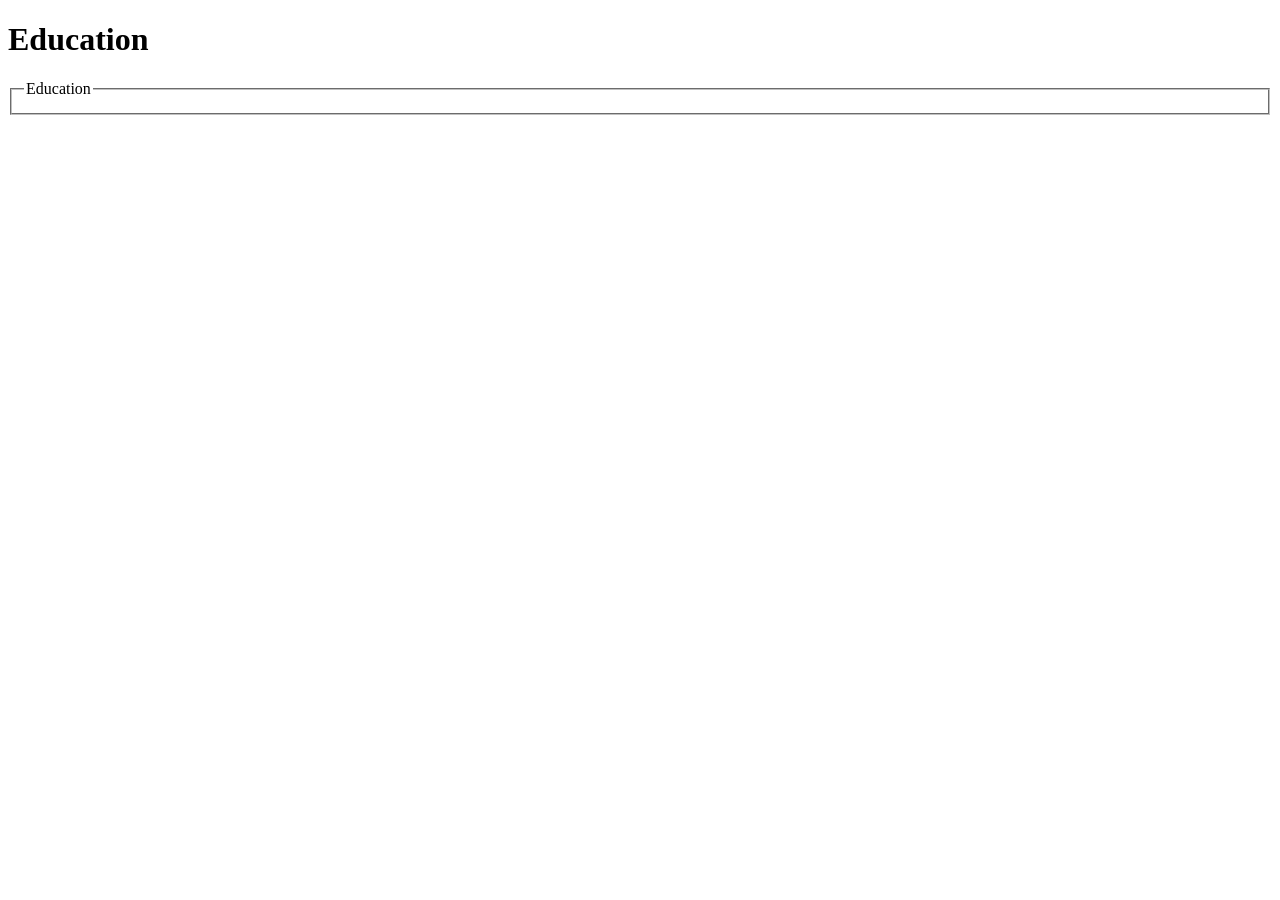
==== mid/portfolio/html/education.html @ aeb8b2d8 "latest" ====
<!DOCTYPE html>
<html lang="en">
<!DOCTYPE html>
<html lang="en">
<head>
    <meta charset="UTF-8">
    <meta name="viewport" content="width=device-width, initial-scale=1.0">
    <title>index</title>
</head>

<body>
    <label for="name"><h1>Education</h1></label>
    <form method="POST">
        <fieldset>
            <legend>Education</legend>
            <table>
                <tr>


                     </tr>
                </table>
            </fieldset>
        </fieldset>
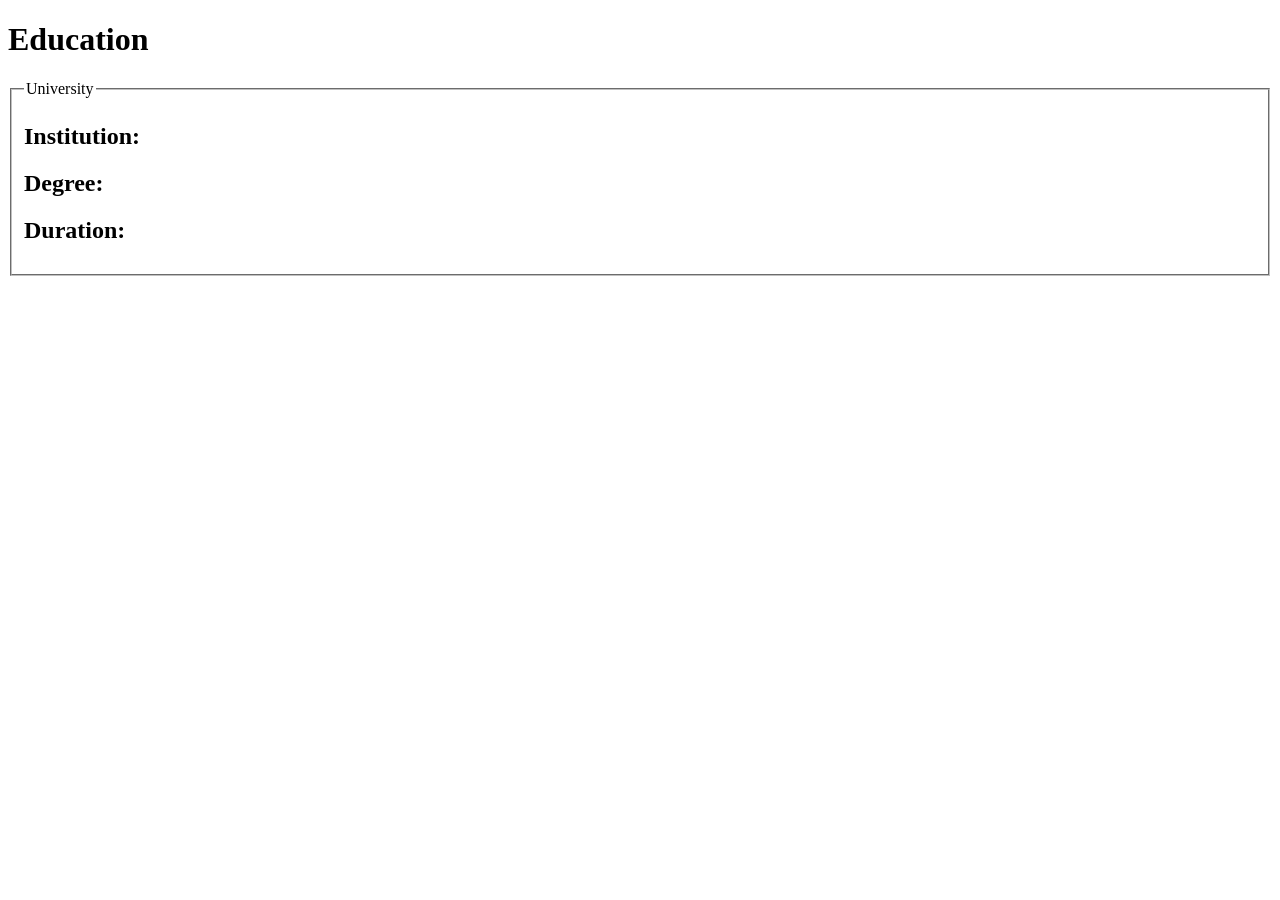
==== commit 3e658b37: "new" ====
--- a/mid/portfolio/html/education.html
+++ b/mid/portfolio/html/education.html
@@ -12,12 +12,19 @@
     <label for="name"><h1>Education</h1></label>
     <form method="POST">
         <fieldset>
-            <legend>Education</legend>
+            <legend>University</legend>
             <table>
                 <tr>
+                    <label for="Institution Name:"><h2>Institution:</h2></label>
+                </tr>
+                <tr>
+                    <label for="Degree"><h2>Degree:</h2></label>
 
+                </tr>
+                <tr>
+                    <label for="Duration"><h2>Duration:</h2></label>
 
-                     </tr>
-                </table>
-            </fieldset>
+                </tr>
+            </table>
+        </fieldset>
         </fieldset>
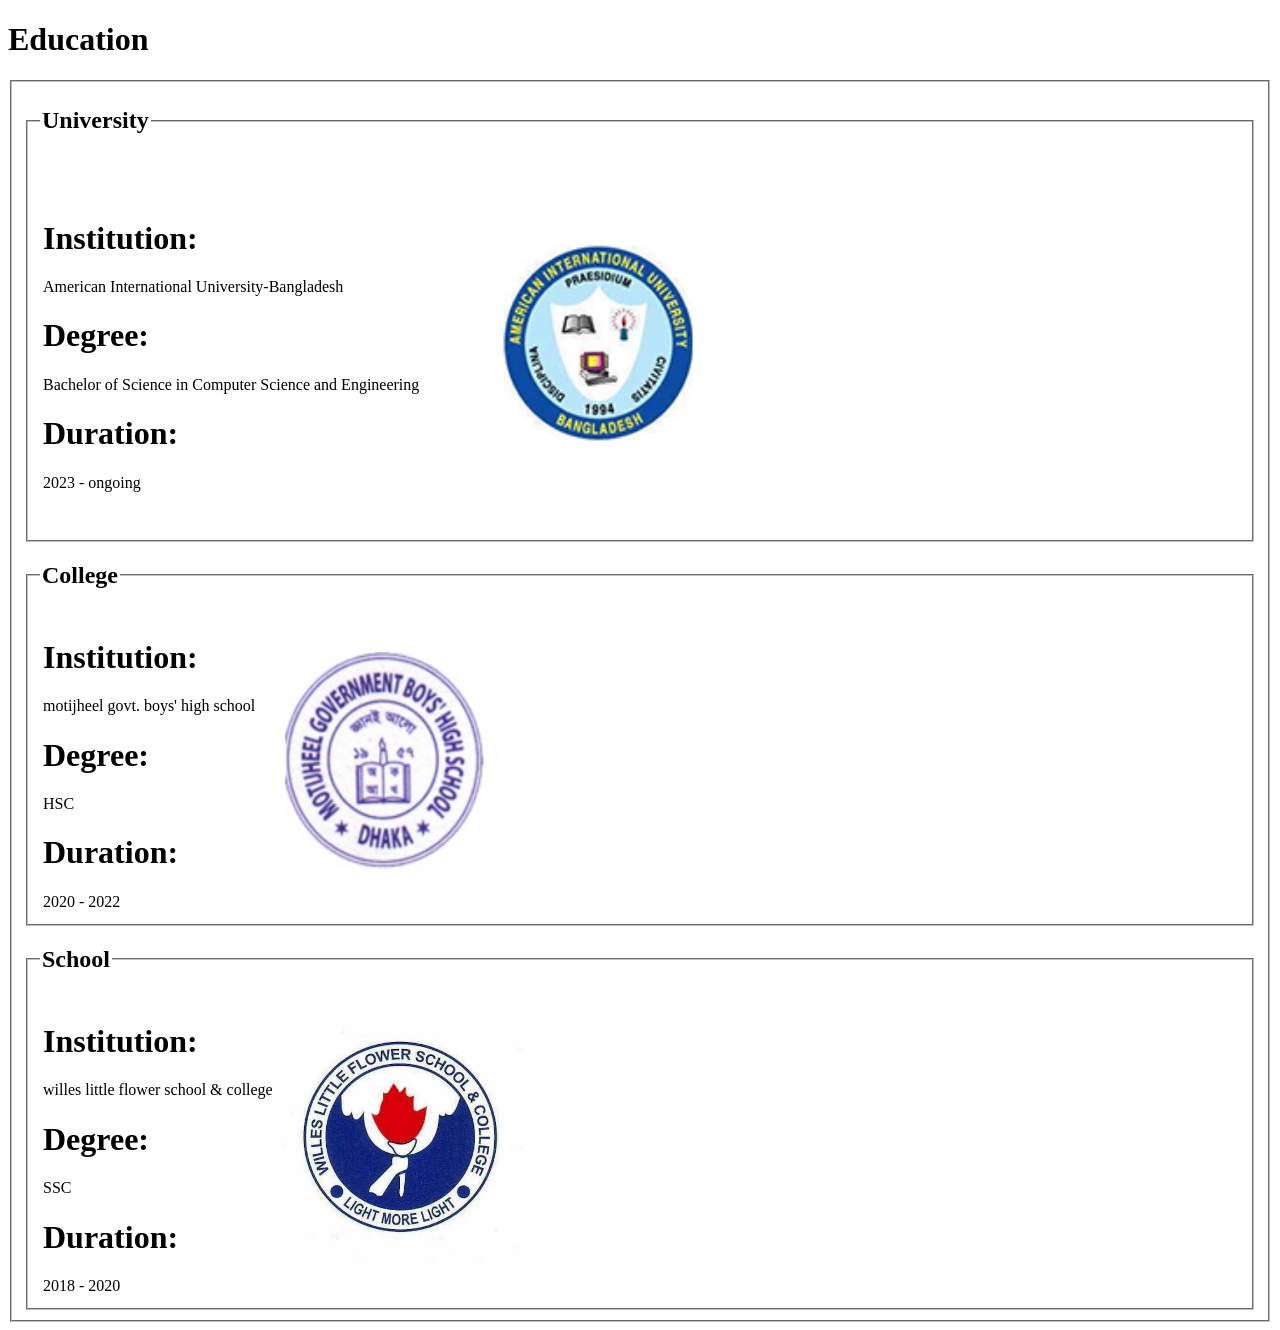
==== commit 95885127: "latest" ====
--- a/mid/portfolio/html/education.html
+++ b/mid/portfolio/html/education.html
@@ -1,5 +1,3 @@
-<!DOCTYPE html>
-<html lang="en">
 <!DOCTYPE html>
 <html lang="en">
 <head>
@@ -12,19 +10,63 @@
     <label for="name"><h1>Education</h1></label>
     <form method="POST">
         <fieldset>
-            <legend>University</legend>
+        <fieldset>
+            <legend><h2>University</h2></legend>
             <table>
                 <tr>
-                    <label for="Institution Name:"><h2>Institution:</h2></label>
-                </tr>
-                <tr>
-                    <label for="Degree"><h2>Degree:</h2></label>
+                    <td>
+                        <label for="Institution Name:"><h1><b>Institution:</b></h1> American International University-Bangladesh</label>
+                        <label for="Degree"><h1>Degree:</h1> Bachelor of Science in Computer Science and Engineering</label>
+                        <label for="Duration"><h1>Duration:</h1> 2023 - ongoing</label>
+                    </td>
+                    
 
-                </tr>
-                <tr>
-                    <label for="Duration"><h2>Duration:</h2></label>
-
+                    <td>
+                        <img src="../image/AIUB.png" alt="" width="350" height="360">
+                    </td>
                 </tr>
             </table>
         </fieldset>
-        </fieldset>+
+
+        <fieldset>
+            <legend><h2>College</h2></legend>
+            <table>
+                <tr>
+                    <td>
+                        <label for="Institution Name:"><h1><b>Institution:</b></h1> motijheel govt. boys' high school</label>
+                        <label for="Degree"><h1>Degree:</h1> HSC</label>
+                        <label for="Duration"><h1>Duration:</h1> 2020 - 2022</label>
+                    </td>
+                    
+
+                    <td>
+                        <img src="../image/motijheel_government_boys_high_school_logo.jpg" alt="" width="250" height="250">
+                    </td>
+                </tr>
+            </table>
+        </fieldset>
+
+
+         <fieldset>
+            <legend><h2>School</h2></legend>
+            <table>
+                <tr>
+                    <td>
+                        <label for="Institution Name:"><h1><b>Institution:</b></h1> willes little flower school & college</label>
+                        <label for="Degree"><h1>Degree:</h1> SSC</label>
+                        <label for="Duration"><h1>Duration:</h1> 2018 - 2020</label>
+                    </td>
+                    
+
+                    <td>
+                        <img src="../image/willes.jpg" alt="" width="250" height="250">
+                    </td>
+                </tr>
+            </table>
+        </fieldset>
+
+    </fieldset>
+    </form>
+</body>
+</html>
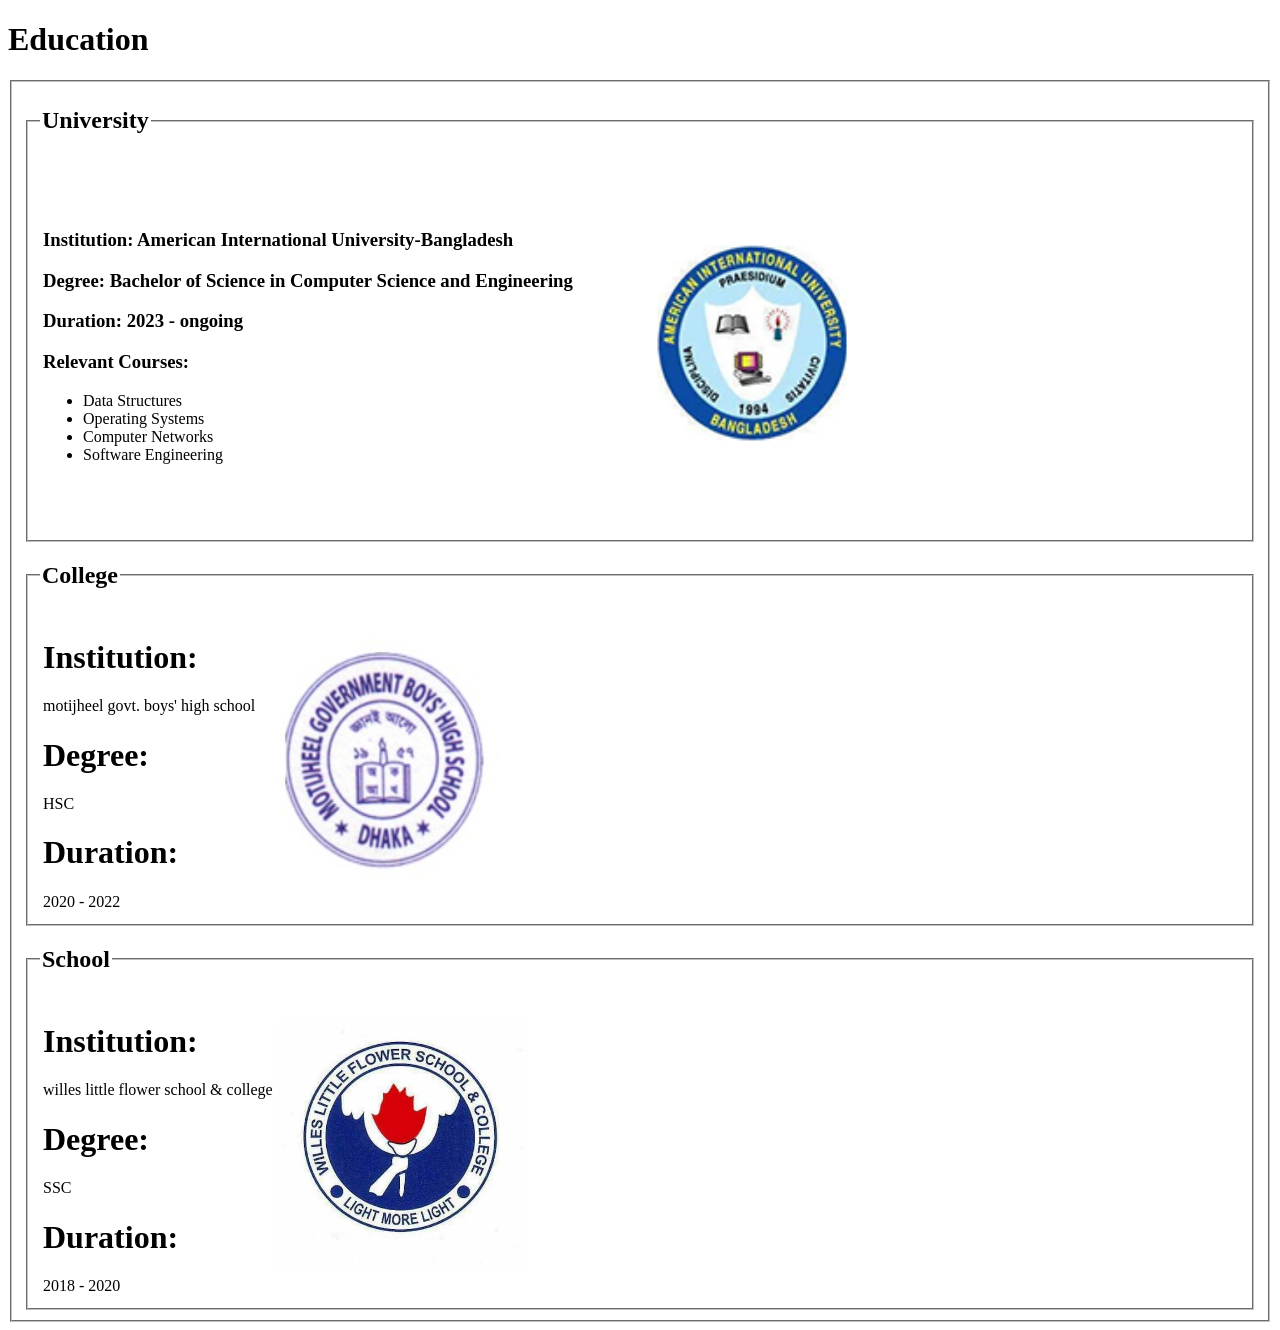
==== commit f5ab60c1: "first commit" ====
--- a/mid/portfolio/html/education.html
+++ b/mid/portfolio/html/education.html
@@ -15,10 +15,20 @@
             <table>
                 <tr>
                     <td>
-                        <label for="Institution Name:"><h1><b>Institution:</b></h1> American International University-Bangladesh</label>
-                        <label for="Degree"><h1>Degree:</h1> Bachelor of Science in Computer Science and Engineering</label>
-                        <label for="Duration"><h1>Duration:</h1> 2023 - ongoing</label>
-                    </td>
+  <div>
+    <h3><b>Institution:</b> American International University-Bangladesh</h3>
+    <h3><b>Degree:</b> Bachelor of Science in Computer Science and Engineering</h3>
+    <h3><b>Duration:</b> 2023 - ongoing</h3>
+
+    <h3><b>Relevant Courses:</b></h3>
+    <ul>
+      <li>Data Structures</li>
+      <li>Operating Systems</li>
+      <li>Computer Networks</li>
+      <li>Software Engineering</li>
+    </ul>
+  </div>
+</td>
                     
 
                     <td>
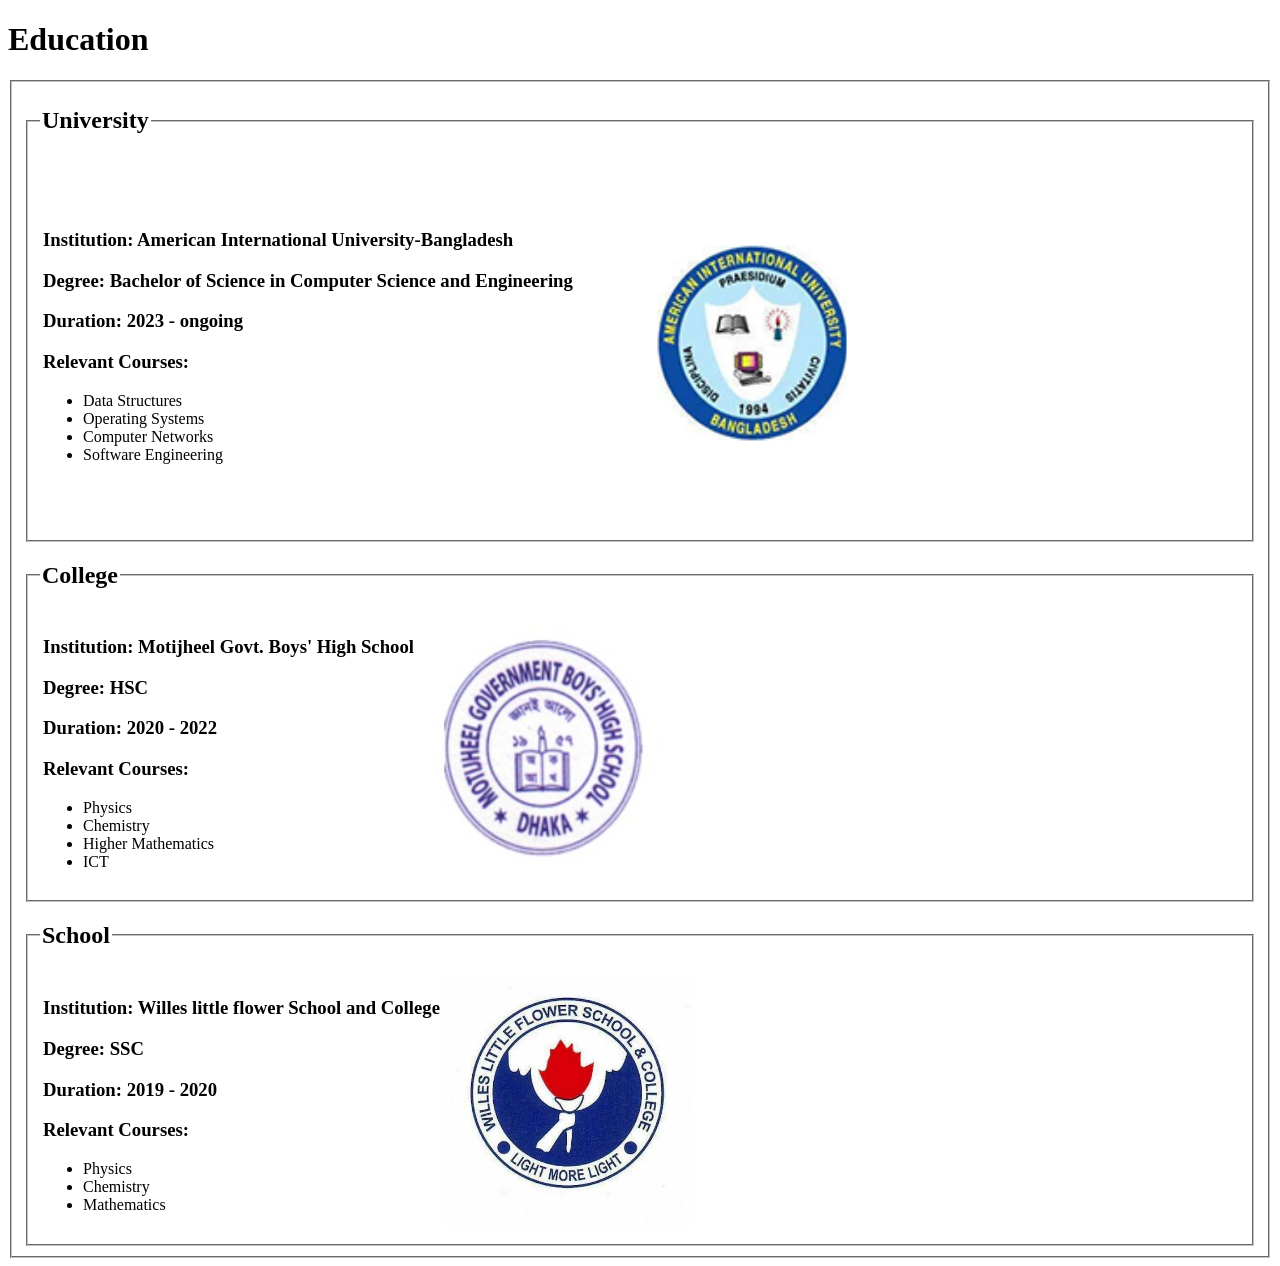
==== commit 95b28b60: "23-51688-2" ====
--- a/mid/portfolio/html/education.html
+++ b/mid/portfolio/html/education.html
@@ -29,6 +29,7 @@
     </ul>
   </div>
 </td>
+
                     
 
                     <td>
@@ -44,10 +45,20 @@
             <table>
                 <tr>
                     <td>
-                        <label for="Institution Name:"><h1><b>Institution:</b></h1> motijheel govt. boys' high school</label>
-                        <label for="Degree"><h1>Degree:</h1> HSC</label>
-                        <label for="Duration"><h1>Duration:</h1> 2020 - 2022</label>
-                    </td>
+  <div>
+    <h3><b>Institution:</b> Motijheel Govt. Boys' High School</h3>
+    <h3><b>Degree:</b> HSC</h3>
+    <h3><b>Duration:</b> 2020 - 2022</h3>
+
+    <h3><b>Relevant Courses:</b></h3>
+    <ul>
+      <li>Physics</li>
+      <li>Chemistry</li>
+      <li>Higher Mathematics</li>
+      <li>ICT</li>
+    </ul>
+  </div>
+</td>
                     
 
                     <td>
@@ -62,11 +73,21 @@
             <legend><h2>School</h2></legend>
             <table>
                 <tr>
-                    <td>
-                        <label for="Institution Name:"><h1><b>Institution:</b></h1> willes little flower school & college</label>
-                        <label for="Degree"><h1>Degree:</h1> SSC</label>
-                        <label for="Duration"><h1>Duration:</h1> 2018 - 2020</label>
-                    </td>
+                   <td>
+  <div>
+    <h3><b>Institution:</b> Willes little flower School and College</h3>
+    <h3><b>Degree:</b> SSC</h3>
+    <h3><b>Duration:</b> 2019 - 2020</h3>
+
+    <h3><b>Relevant Courses:</b></h3>
+    <ul>
+      <li>Physics</li>
+      <li>Chemistry</li>
+      <li>Mathematics</li>
+      
+    </ul>
+  </div>
+</td>
                     
 
                     <td>
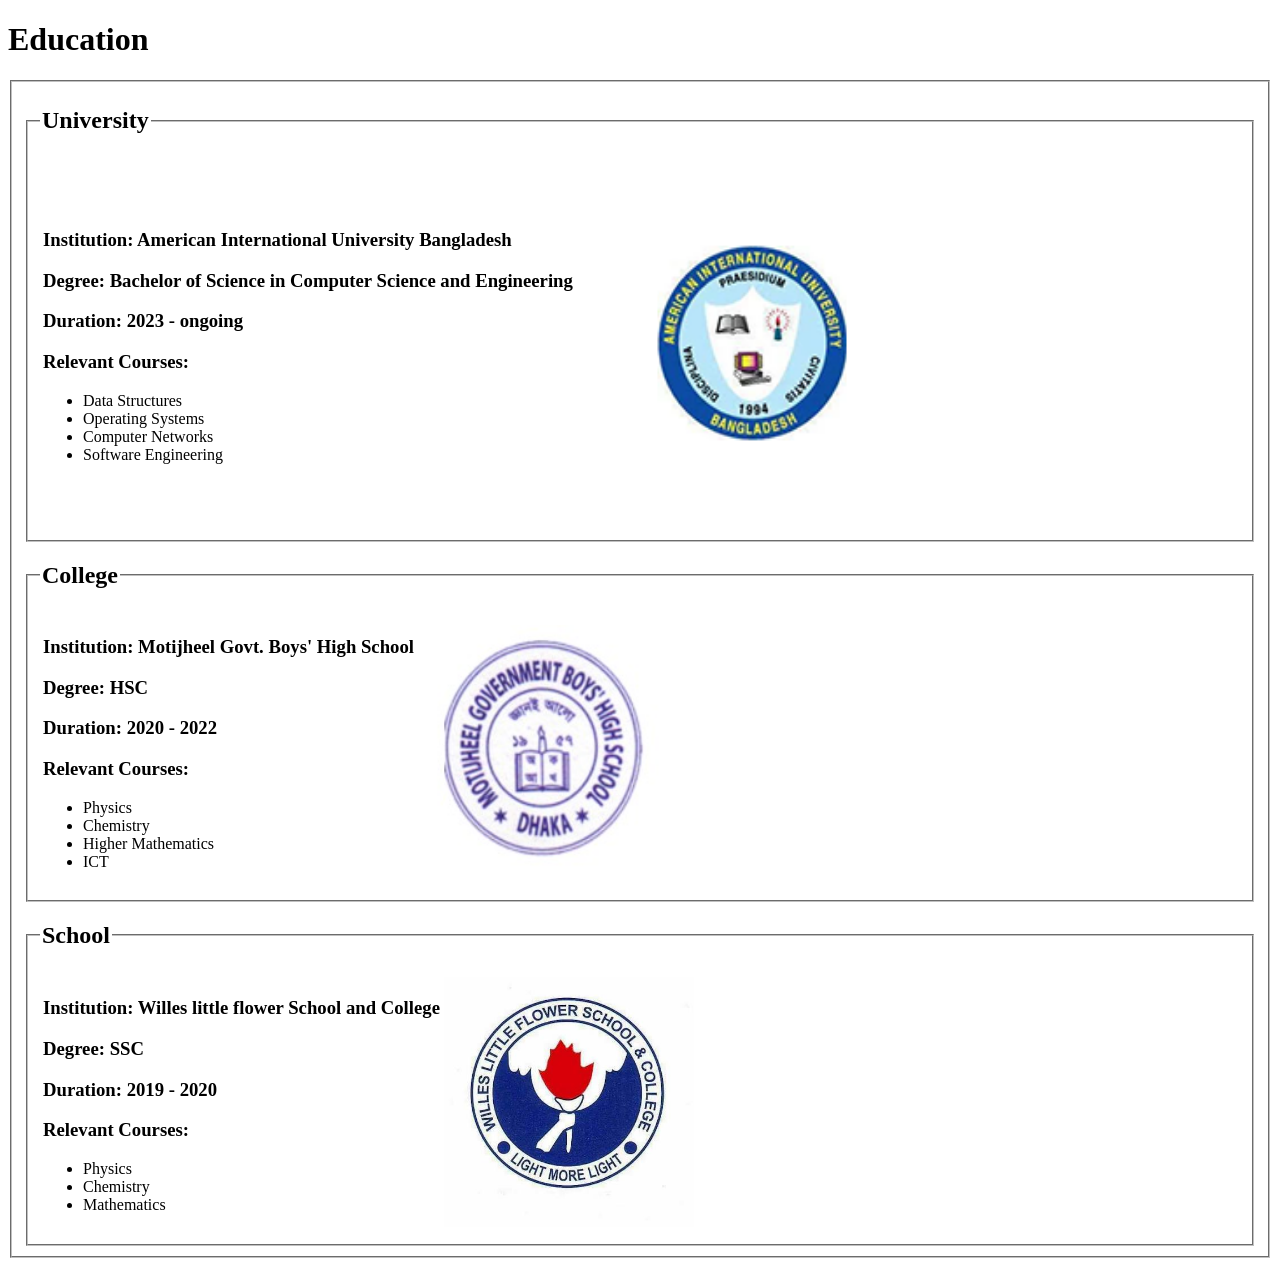
==== commit 6750ae8b: "23-51688-2" ====
--- a/mid/portfolio/html/education.html
+++ b/mid/portfolio/html/education.html
@@ -16,7 +16,7 @@
                 <tr>
                     <td>
   <div>
-    <h3><b>Institution:</b> American International University-Bangladesh</h3>
+    <h3><b>Institution:</b> American International University Bangladesh</h3>
     <h3><b>Degree:</b> Bachelor of Science in Computer Science and Engineering</h3>
     <h3><b>Duration:</b> 2023 - ongoing</h3>
 
